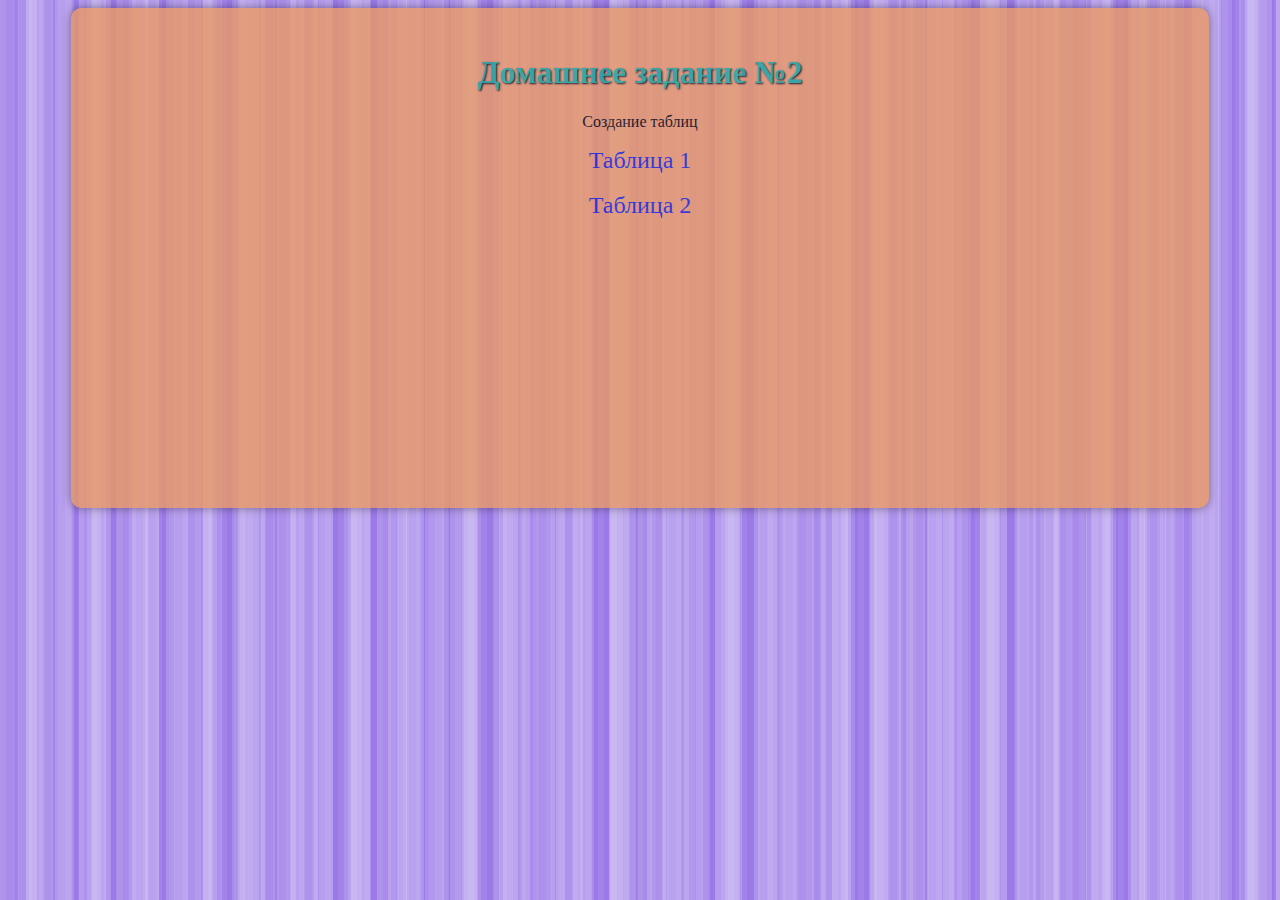
==== index.html @ d8bb3758 "Add files via upload" ====
<!DOCTYPE html>
<html lang="ru">
<head>
    <meta charset="UTF-8">
    <meta name="description" content="Сайт о создании таблиц">
    <meta name="keywords" content="HTML, таблицы, CSS">
    <meta name="viewport" content="width=device-width, initial-scale=1">
    <title>Homework 2</title>
    <link rel="stylesheet" href="style.css">
</head>
<body>
    <div class="page">

        <h1>Домашнее задание №2</h1>

        <p>Создание таблиц</p>

        <a href="table1.html">Таблица 1</a><br><br>
        <a href="table2.html">Таблица 2</a>

    </div>

</body>
</html>
---- style.css ----
/* Оформление фона страницы */
body {
    background-color: #9b7ae7;
    background-size: 13px 13px, 29px 29px, 37px 37px, 53px 53px;
    background-image: linear-gradient(90deg, rgba(255,255,255,.07) 50%, transparent 50%),
    linear-gradient(90deg, rgba(255,255,255,.13) 50%, transparent 50%),
    linear-gradient(90deg, transparent 50%, rgba(255,255,255,.17) 50%),
    linear-gradient(90deg, transparent 50%, rgba(255,255,255,.19) 50%);
    }

/* Оформление страницы */
* {
    box-sizing: border-box;
}

h1 {
    text-align: center;
    color: #1ca794;
    text-shadow: 1px 1px 2px black;
    font-family: 'Times New Roman', Times, serif;
}

a {
    transition: margin-left 0.25s, margin-top 0.25s, color 0.25s, border-bottom-color 0.25s;
    text-decoration: none;
    color: #1623d4;
    font-size: 1.5em;
}

a:hover {
    margin-top: 1px;
    margin-left: 3px;
    color: #ff0000;
}

.page {
    width: 90%;
    height: 80%;
    min-height: 500px;
    margin: 0 auto;
    padding: 25px;
    text-align: center;
    opacity: 0.8;
    border-radius: 10px;
    background-color: #e99965;
    box-shadow: 0 0 10px rgba(0, 0, 0, 0.5);
}

/* Общее оформление таблицы */
table {
    margin: 50px auto;
    border-collapse: collapse;
}

td {
    width: 33%;
    height: 50px;
    text-align: center;
    border: 3px solid #000000;
}

caption {
    color: #1623d4;
    font-weight: bold;
    font-style: italic;
    font-size: 1.5em;
}

/* Специальные селекторы для размеров таблиц и ячеек */
.h-56, .h-47 {
    height: 200px;
}

.w-t {
    width: 75%;
}

.w-3 {
    width: 60%;
}

.w-3-1 {
    width: 40%;
}

.w-4 {
    width: 28%;
}

.w-t1 {
    width: 90%;
}

.w-t2 {
    width: 80%;
}
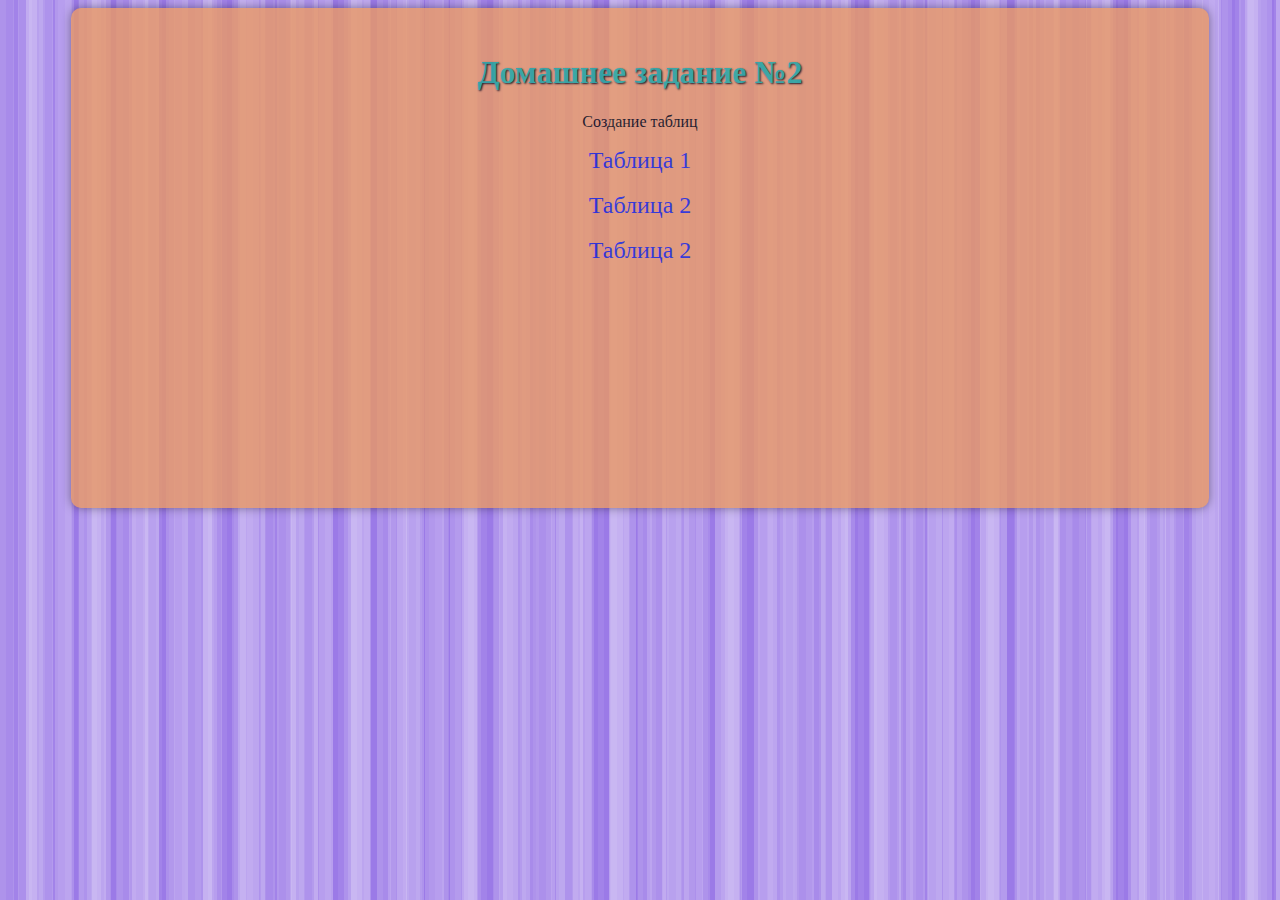
==== commit 9d376938: "Update index.html" ====
--- a/index.html
+++ b/index.html
@@ -16,7 +16,8 @@
         <p>Создание таблиц</p>
 
         <a href="table1.html">Таблица 1</a><br><br>
-        <a href="table2.html">Таблица 2</a>
+        <a href="table2.html">Таблица 2</a><br><br>
+         <a href="1.html">Таблица 2</a>
 
     </div>
 
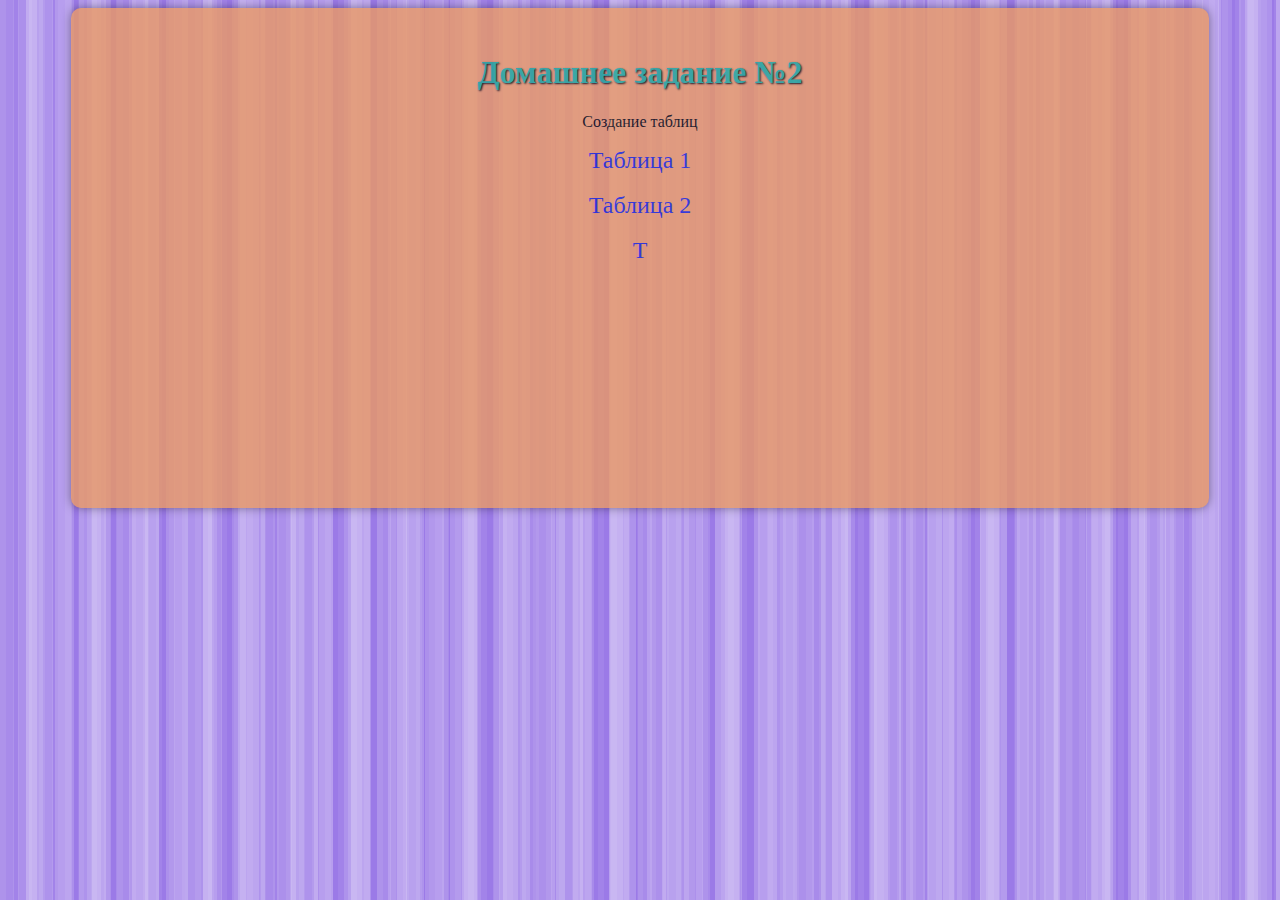
==== commit a5b99b20: "Update index.html" ====
--- a/index.html
+++ b/index.html
@@ -17,7 +17,7 @@
 
         <a href="table1.html">Таблица 1</a><br><br>
         <a href="table2.html">Таблица 2</a><br><br>
-         <a href="1.html">Таблица 2</a>
+         <a href="1.html">Т</a>
 
     </div>
 
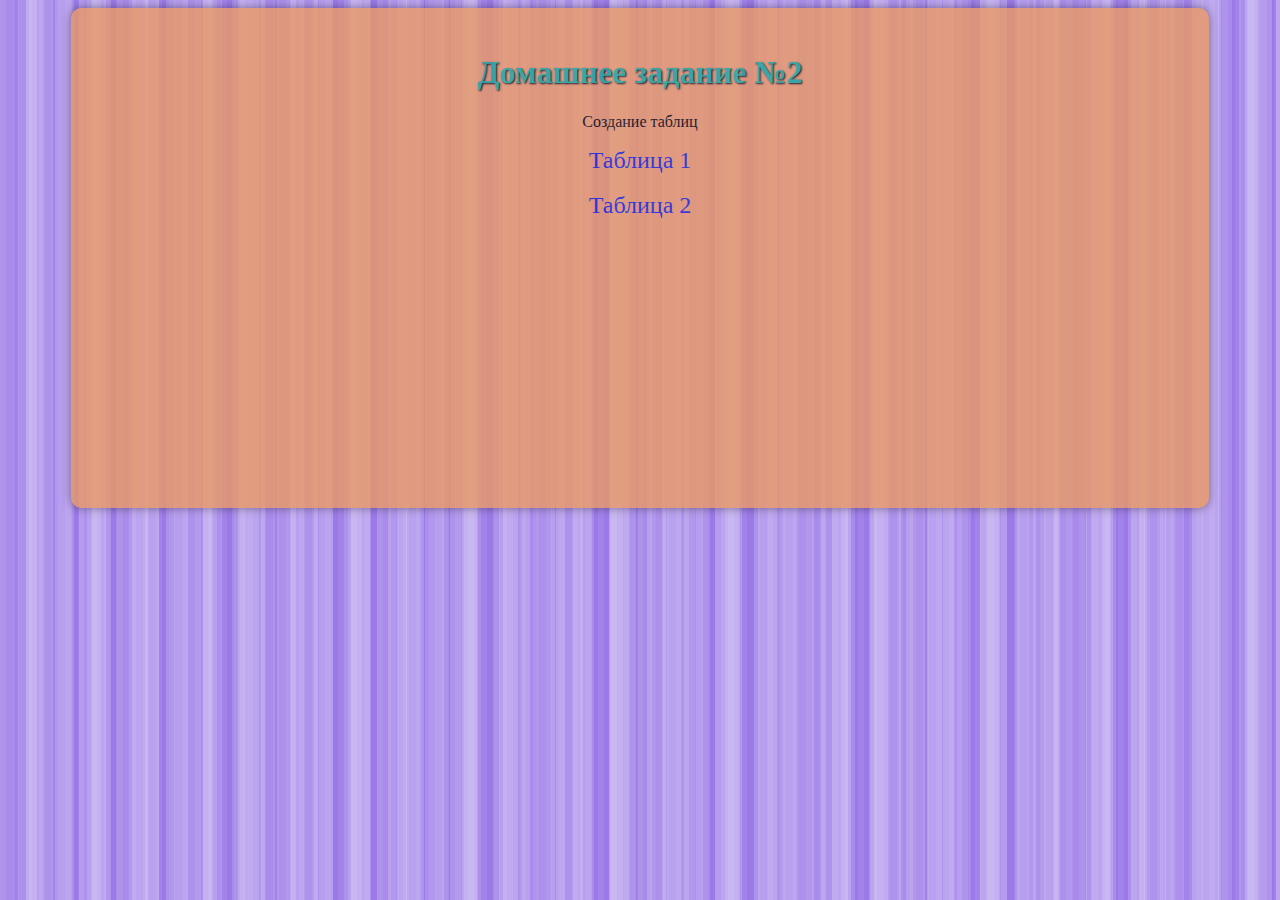
==== commit 82a68c80: "Update index.html" ====
--- a/index.html
+++ b/index.html
@@ -16,8 +16,7 @@
         <p>Создание таблиц</p>
 
         <a href="table1.html">Таблица 1</a><br><br>
-        <a href="table2.html">Таблица 2</a><br><br>
-         <a href="1.html">Т</a>
+        <a href="table2.html">Таблица 2</a>
 
     </div>
 
